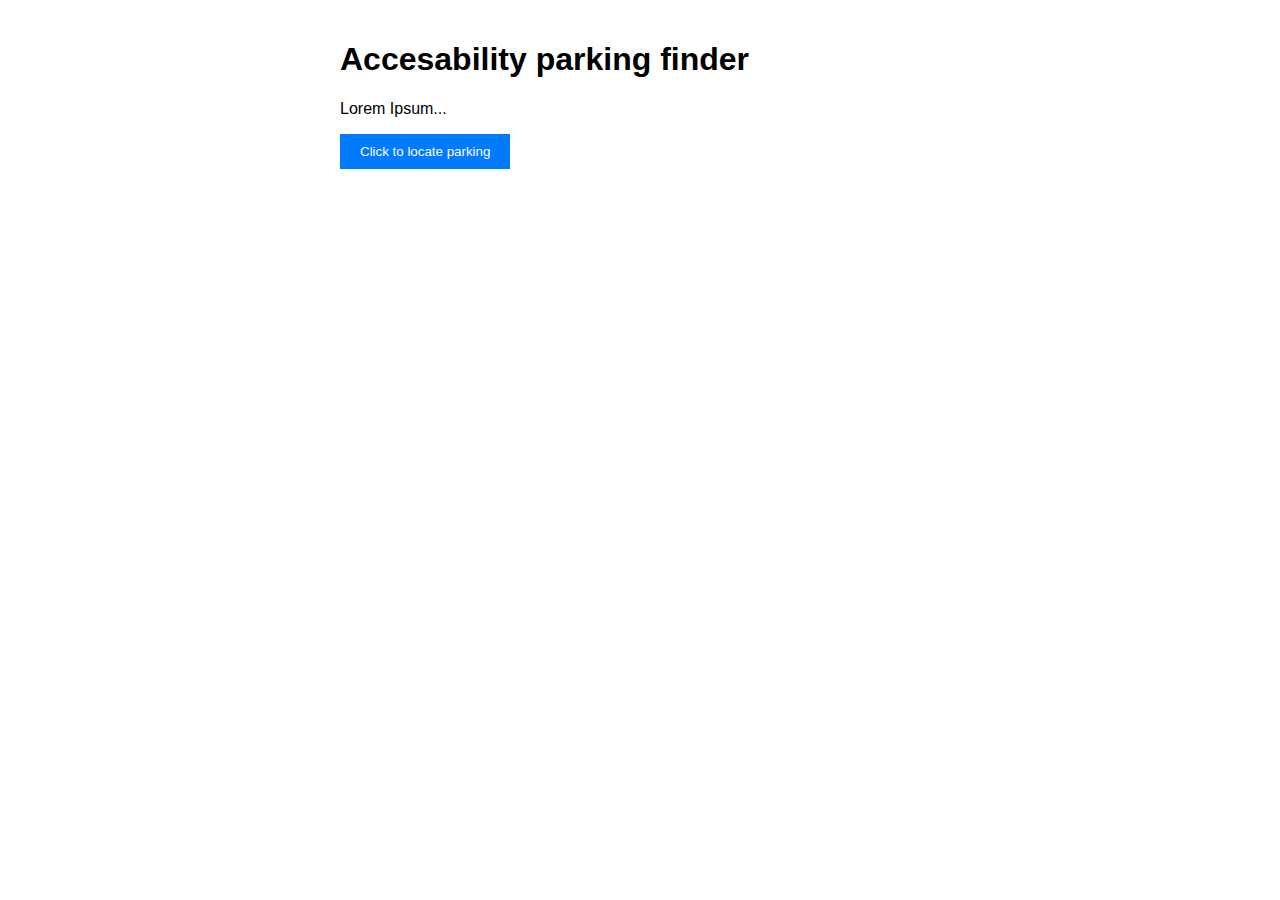
==== index.html @ 23092978 "Uploaded basic frame for extension" ====
<!DOCTYPE html>
<html lang="en">
<head>
  <meta charset="UTF-8">
  <meta name="viewport" content="width=device-width, initial-scale=1.0">
  <title>My Chrome Extension Popup</title>
  <style>
    /* CSS styles for the extension popup */
    body {
      font-family: Arial, sans-serif;
      margin: 0;
      padding: 20px;
    }
    h1 {
      color: black;
    }
    p {
      color: black;
    }
    #content {
      max-width: 600px;
      margin: 0 auto;
    }
    button {
      padding: 10px 20px;
      background-color: #007bff;
      color: white;
      border: none;
      cursor: pointer;
    }
    button:hover {
      background-color: #0056b3;
    }
  </style>
</head>
<body>
  <div id="content">
    <h1>Accesability parking finder</h1>
    <p>Lorem Ipsum...</p>
    <button id="clickMeButton">Click to locate parking</button>
  </div>

  <script src="popup.js"></script>
</body>
</html>
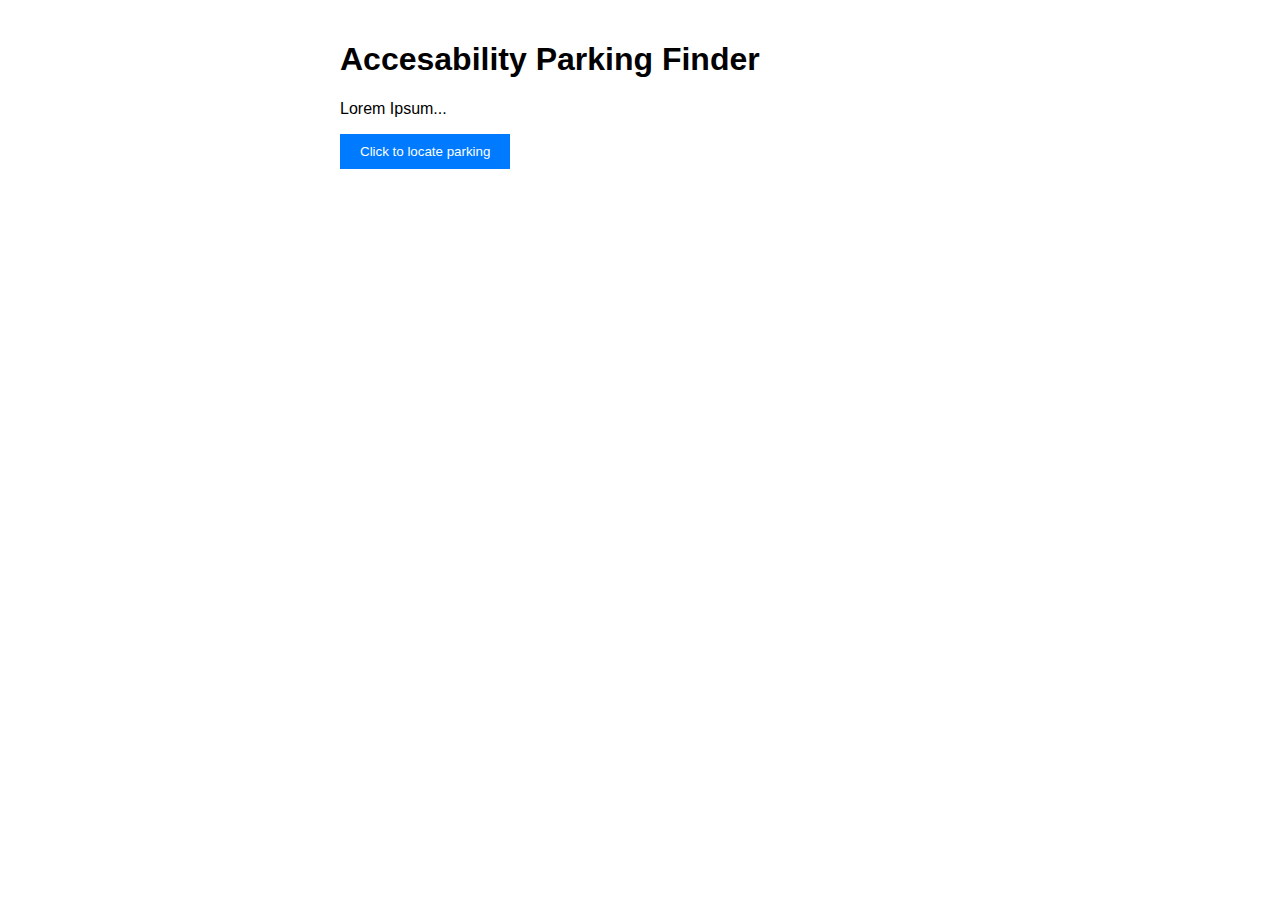
==== commit 32e8fcfd: "Update index.html" ====
--- a/index.html
+++ b/index.html
@@ -35,7 +35,7 @@
 </head>
 <body>
   <div id="content">
-    <h1>Accesability parking finder</h1>
+    <h1>Accesability Parking Finder</h1>
     <p>Lorem Ipsum...</p>
     <button id="clickMeButton">Click to locate parking</button>
   </div>
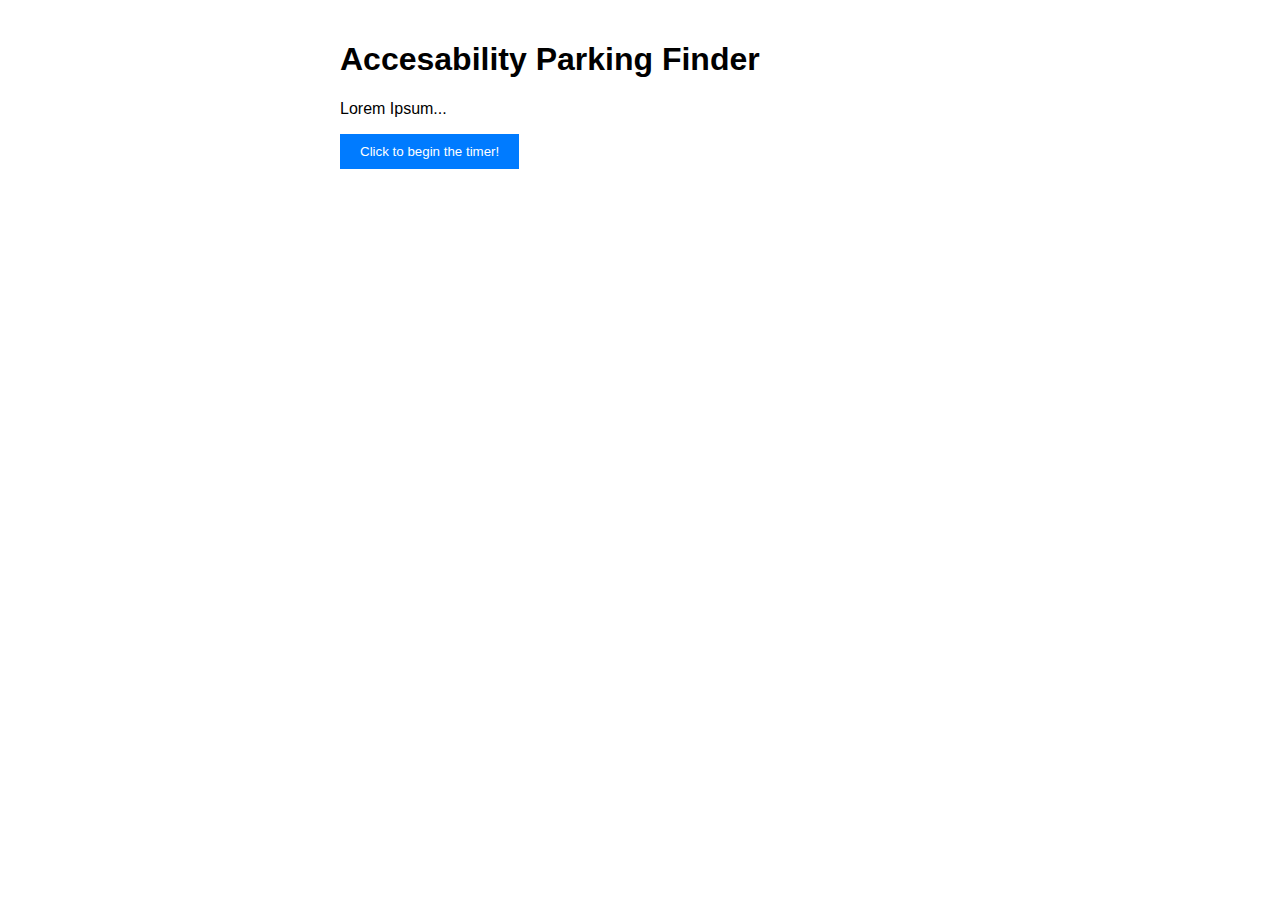
==== commit 70ba4075: "Changes to text displayed on the button." ====
--- a/index.html
+++ b/index.html
@@ -37,9 +37,9 @@
   <div id="content">
     <h1>Accesability Parking Finder</h1>
     <p>Lorem Ipsum...</p>
-    <button id="clickMeButton">Click to locate parking</button>
+    <button id="clickMeButton">Click to begin the timer!</button>
   </div>
 
-  <script src="popup.js"></script>
+  <script src="timer.js"></script>
 </body>
 </html>
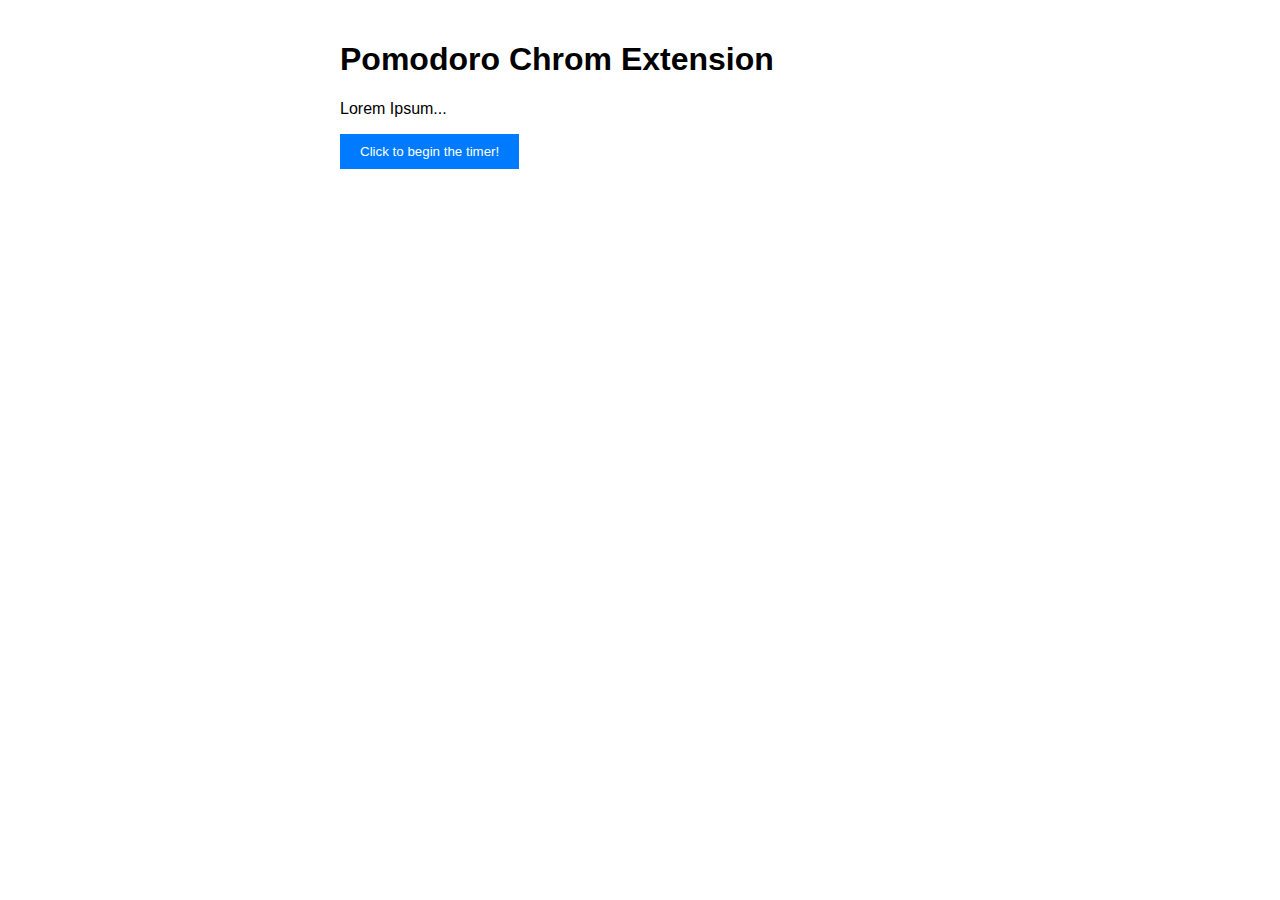
==== commit b2a2073f: "Changes to header." ====
--- a/index.html
+++ b/index.html
@@ -35,7 +35,7 @@
 </head>
 <body>
   <div id="content">
-    <h1>Accesability Parking Finder</h1>
+    <h1>Pomodoro Chrom Extension</h1>
     <p>Lorem Ipsum...</p>
     <button id="clickMeButton">Click to begin the timer!</button>
   </div>
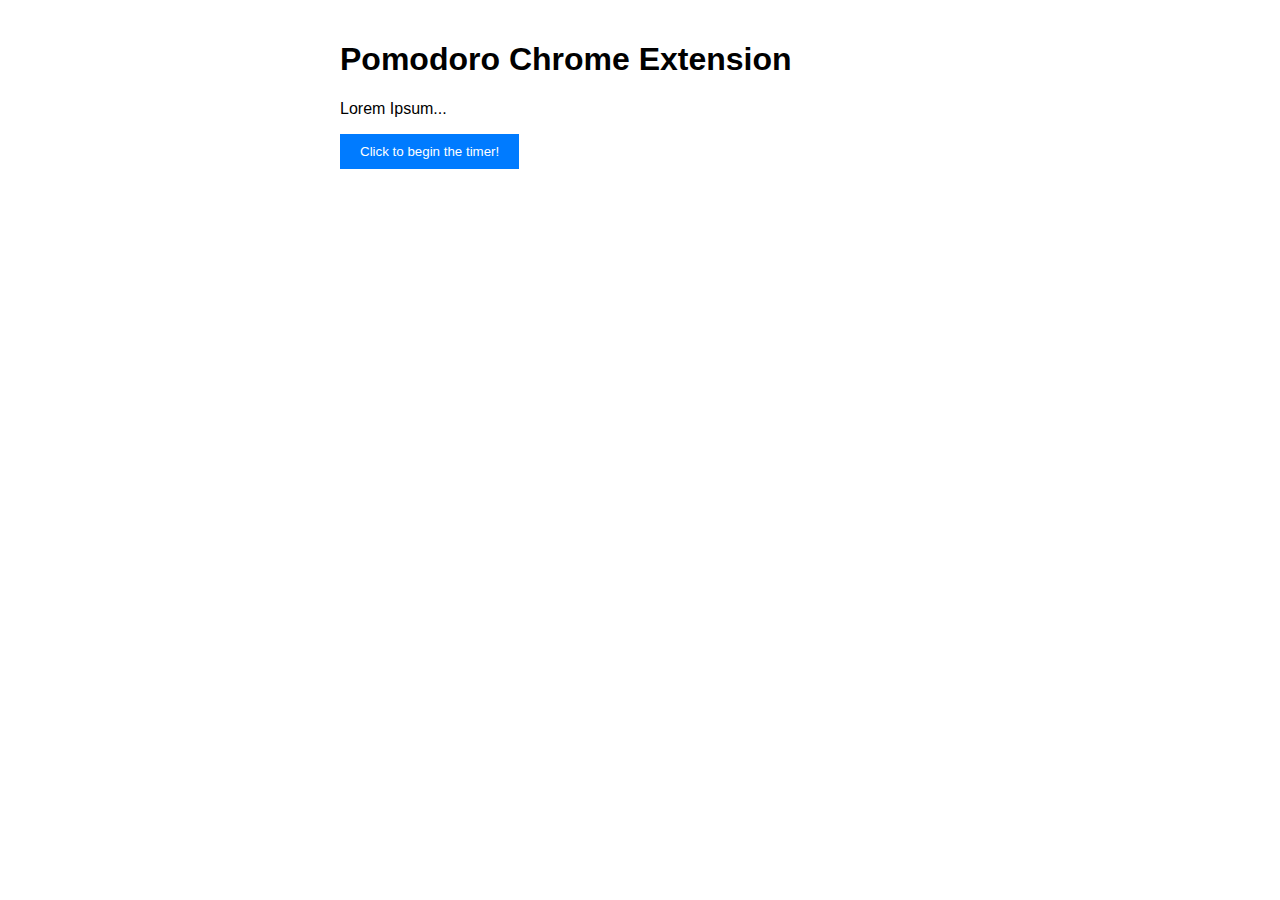
==== commit 7ebe3c8b: "Changes to header." ====
--- a/index.html
+++ b/index.html
@@ -35,7 +35,7 @@
 </head>
 <body>
   <div id="content">
-    <h1>Pomodoro Chrom Extension</h1>
+    <h1>Pomodoro Chrome Extension</h1>
     <p>Lorem Ipsum...</p>
     <button id="clickMeButton">Click to begin the timer!</button>
   </div>
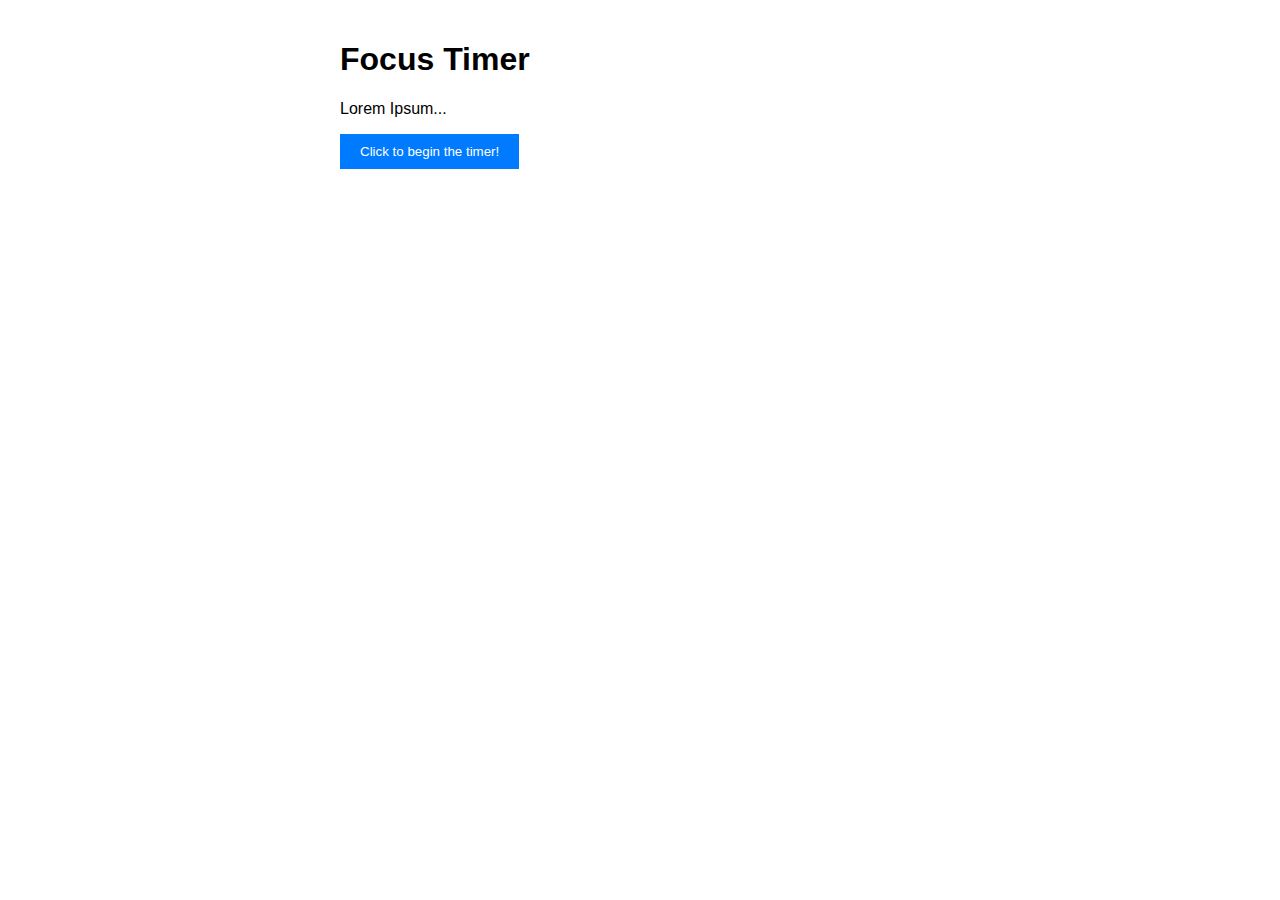
==== commit c53e4987: "Changes to header." ====
--- a/index.html
+++ b/index.html
@@ -35,7 +35,7 @@
 </head>
 <body>
   <div id="content">
-    <h1>Pomodoro Chrome Extension</h1>
+    <h1>Focus Timer</h1>
     <p>Lorem Ipsum...</p>
     <button id="clickMeButton">Click to begin the timer!</button>
   </div>
